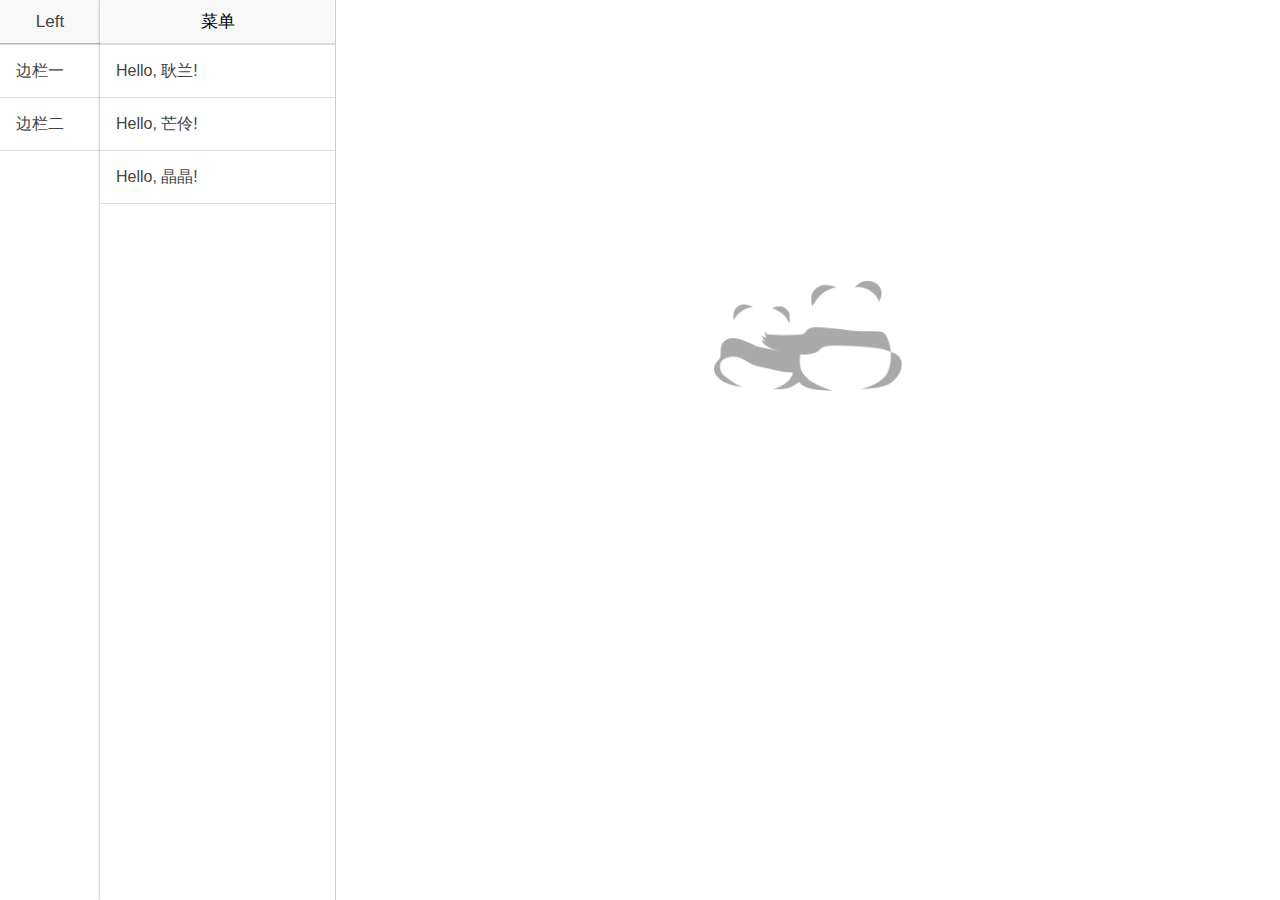
==== www/index.html @ 5c5fa278 "整理框架" ====
<!DOCTYPE html>
<html>
  <head>
    <meta charset="utf-8">
    <meta name="viewport" content="initial-scale=1, maximum-scale=1, user-scalable=no, width=device-width">
    <title></title>

    <link href="lib/ionic/css/ionic.css" rel="stylesheet">
    <link href="css/style.css" rel="stylesheet">

    <!-- IF using Sass (run gulp sass first), then uncomment below and remove the CSS includes above
    <link href="css/ionic.app.css" rel="stylesheet">
    -->

    <!-- ionic/angularjs js -->
    <script src="lib/ionic/js/ionic.bundle.js"></script>

    <!-- cordova script (this will be a 404 during development) -->
    <script src="cordova.js"></script>
    <script src="js/plugin.js"></script>
    <script src="js/services.js"></script>
    <script src="js/common.js"></script>

    <!-- your app's js -->
    <script src="js/app.js"></script>
    <script src="js/controllers.js"></script>
  </head>
  <body ng-app="starter">
    <ion-nav-view></ion-nav-view>
  </body>
</html>
---- www/css/style.css ----
/* Empty. Add your own CSS if you like */

@-webkit-keyframes animations-left{
    0%   {left:20%}
    25%  {left:100%;}
}
@-webkit-keyframes animations-right{
    25%   {left:20%}
    0%  {left:100%;}
}
*{
	padding: 0;
	margin: 0;
}
ion-nav-view{
	background:#fff;
}
.item-complex .item-content, .item-radio .item-content{
	padding:16px;
}
.right-content{
	width:100%;
	height:100%;
}
.bar.bar-header {
	background:#f8f8f8;
}
.data-info {
	text-align: center;
}
/*平板*/
@media only screen and (min-width: 640px){
    .data-view.ng-enter {
        -webkit-animation:animations-left 0.5s;
    }
    .data-view.ng-leave {
        -webkit-animation:animations-right 0.00005s;
    }
    .middle-menu {
		position: absolute;
		z-index:999;
		left: 0;
		width: 20%;
		height: 100%;
		border-right: 1px #ccc solid;
    }
    .right-data{
    	position: absolute;
    	left: 20%;
    	width:80%;
    	height:100%;
    }
    .img-none{
		text-align: center;
	}
	.img-none img{
		width: 20%;
		margin-top: 25%;
	}
}
/*手机*/
@media only screen and (max-width: 640px){
	.middle-menu {
		position: absolute;
		left: 0;
		width: 100%;
		height: 100%;
		border-right: none;
    }
	.right-data{
    	display: none;
    }
}
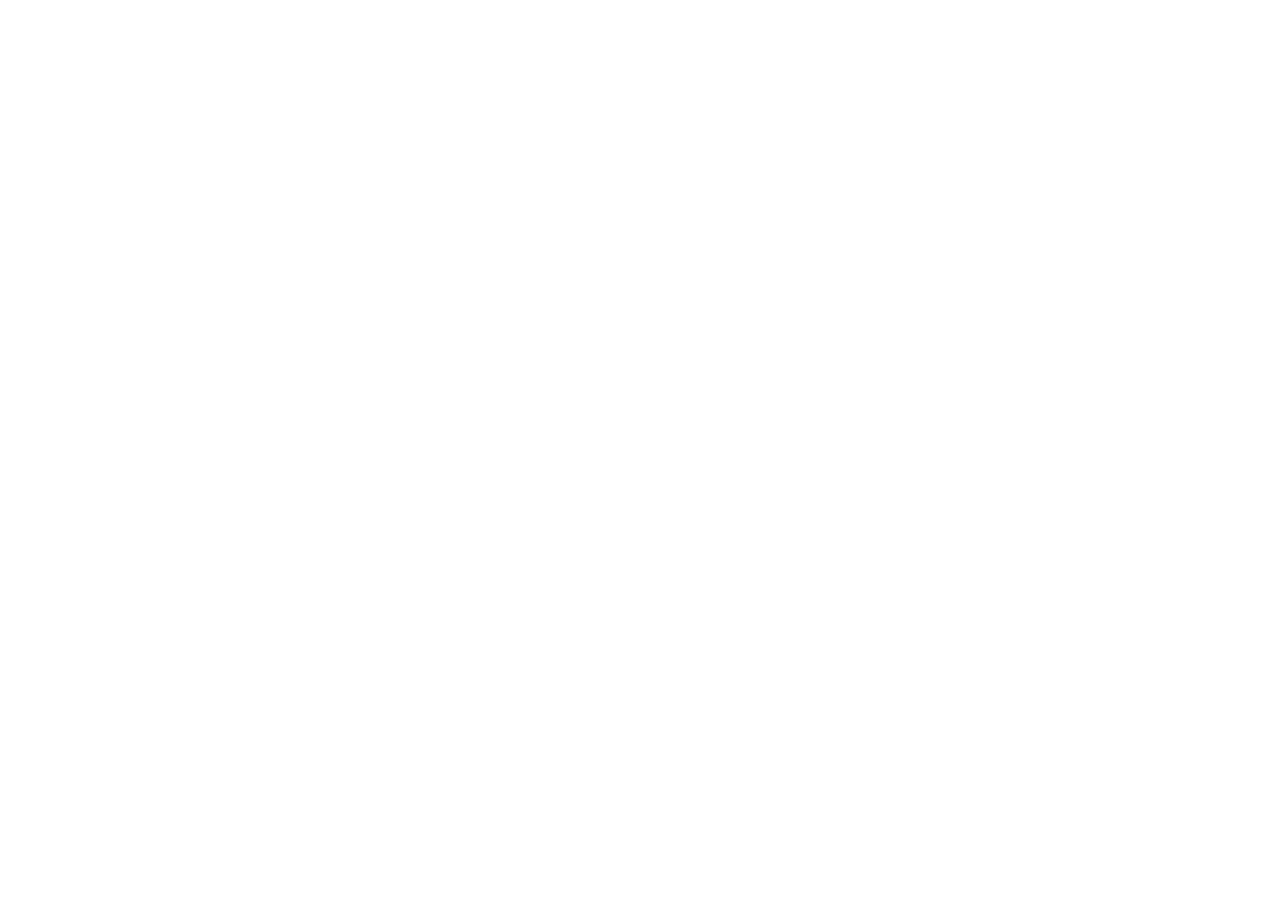
==== commit 12dee8a5: "整理项目" ====
--- a/www/index.html
+++ b/www/index.html
@@ -3,6 +3,7 @@
   <head>
     <meta charset="utf-8">
     <meta name="viewport" content="initial-scale=1, maximum-scale=1, user-scalable=no, width=device-width">
+    <meta name="format-detection" content="telephone=no"/>
     <title></title>
 
     <link href="lib/ionic/css/ionic.css" rel="stylesheet">
@@ -14,13 +15,10 @@
 
     <!-- ionic/angularjs js -->
     <script src="lib/ionic/js/ionic.bundle.js"></script>
-
-    <!-- cordova script (this will be a 404 during development) -->
     <script src="cordova.js"></script>
     <script src="js/plugin.js"></script>
     <script src="js/services.js"></script>
-    <script src="js/common.js"></script>
-
+    <script src="js/filter.js"></script>
     <!-- your app's js -->
     <script src="js/app.js"></script>
     <script src="js/controllers.js"></script>
--- a/www/css/style.css
+++ b/www/css/style.css
@@ -1,73 +1 @@
-/* Empty. Add your own CSS if you like */
-
-@-webkit-keyframes animations-left{
-    0%   {left:20%}
-    25%  {left:100%;}
-}
-@-webkit-keyframes animations-right{
-    25%   {left:20%}
-    0%  {left:100%;}
-}
-*{
-	padding: 0;
-	margin: 0;
-}
-ion-nav-view{
-	background:#fff;
-}
-.item-complex .item-content, .item-radio .item-content{
-	padding:16px;
-}
-.right-content{
-	width:100%;
-	height:100%;
-}
-.bar.bar-header {
-	background:#f8f8f8;
-}
-.data-info {
-	text-align: center;
-}
-/*平板*/
-@media only screen and (min-width: 640px){
-    .data-view.ng-enter {
-        -webkit-animation:animations-left 0.5s;
-    }
-    .data-view.ng-leave {
-        -webkit-animation:animations-right 0.00005s;
-    }
-    .middle-menu {
-		position: absolute;
-		z-index:999;
-		left: 0;
-		width: 20%;
-		height: 100%;
-		border-right: 1px #ccc solid;
-    }
-    .right-data{
-    	position: absolute;
-    	left: 20%;
-    	width:80%;
-    	height:100%;
-    }
-    .img-none{
-		text-align: center;
-	}
-	.img-none img{
-		width: 20%;
-		margin-top: 25%;
-	}
-}
-/*手机*/
-@media only screen and (max-width: 640px){
-	.middle-menu {
-		position: absolute;
-		left: 0;
-		width: 100%;
-		height: 100%;
-		border-right: none;
-    }
-	.right-data{
-    	display: none;
-    }
-}+@import 'framework.css'; 